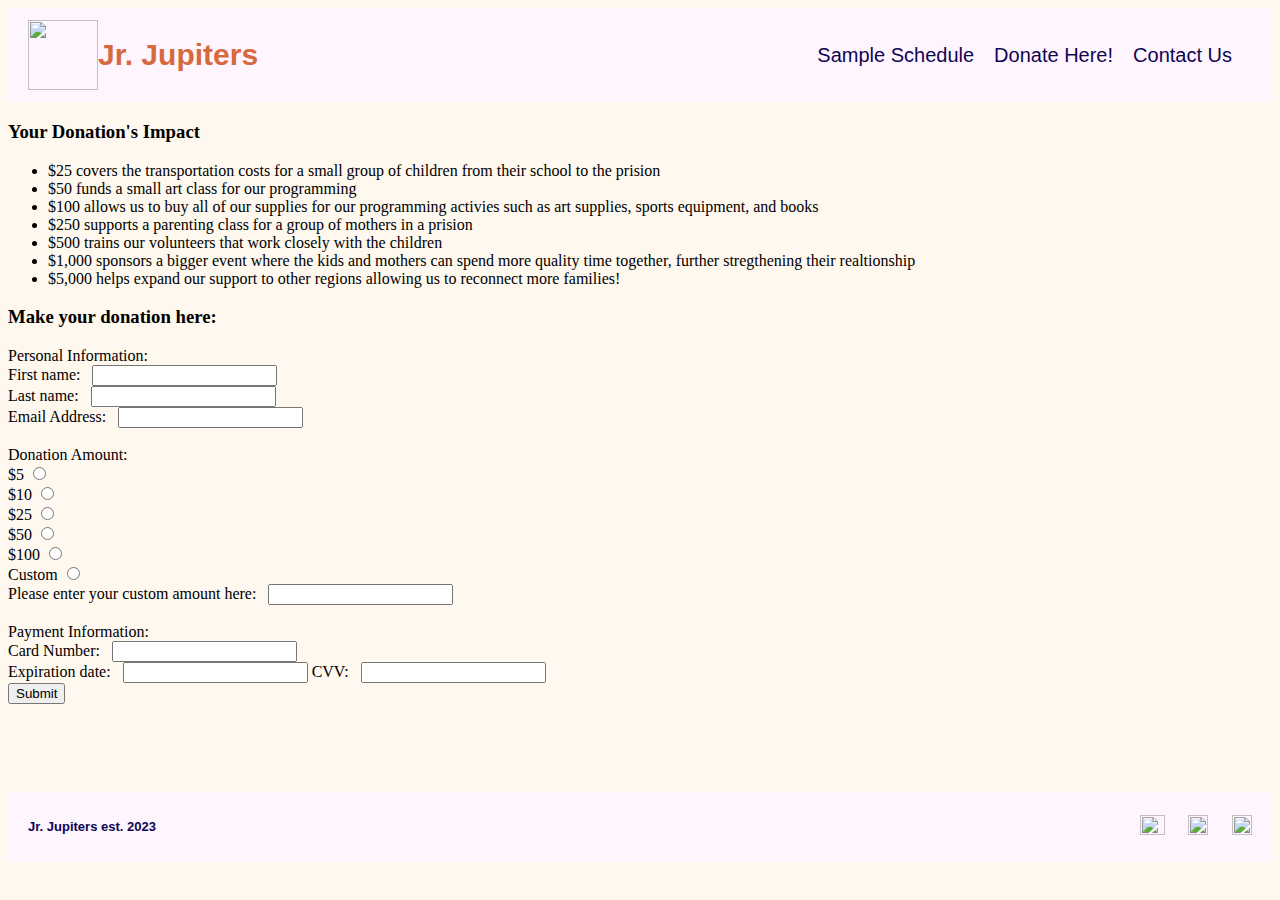
==== JrJupiters/donatePage.html @ 8966984b "Add files via upload" ====
<html>
    <head>
        <link rel="stylesheet" type="text/css" href="headerFooterStyle.css">
        <link rel="stylesheet" type="text/css" href="donateStyle.css">
        <meta name="viewport" content="width=device-width, initial-scale=1">
    </head>
    <body style="background-color:rgb(255, 248, 238)"> 
        <header>
            <div class="container">
                <div class="left">
                    <a href="index.html"><img src="JupiterLogo.png" style="width:70px;height:70px;"></a>
                    <h1>Jr. Jupiters</h1>
                </div>  
                <div class="right">
                    <ul class="nav">
                        <li><a href="sampleSchedule.html">Sample Schedule</a></li>
                        <li><a href="donatePage.html">Donate Here!</a></li>
                        <li><a href="contactPage.html">Contact Us</a></li>
                    </ul>
                </div>
            </div>
        </header>
        <main>
            <div class="container2">
                <h3>Your Donation's Impact</h3>
                <ul>
                    <li>$25 covers the transportation costs for a small group of children from their school to the prision</li>
                    <li>$50 funds a small art class for our programming </li>
                    <li>$100 allows us to buy all of our supplies for our programming activies such as art supplies, sports equipment, and books</li>
                    <li>$250 supports a parenting class for a group of mothers in a prision</li>
                    <li>$500 trains our volunteers that work closely with the children</li>
                    <li>$1,000 sponsors a bigger event where the kids and mothers can spend more quality time together, further stregthening their realtionship</li>
                    <li>$5,000 helps expand our support to other regions allowing us to reconnect more families!</li>
                </ul>
            </div>
        </main>
        <div class="formContainer">
            <form>
                <h3>Make your donation here:</h3>

                <p1>Personal Information:</p1>
                <br/> <label> First name: &nbsp; </label> <input type="text" name="firstName" /> 
                <br/> <label> Last name: &nbsp; </label> <input type="text" name="lastName" /> 
                <br/> <label>Email Address: &nbsp; </label> <input type="email" name="email" />


                <br/> <br/> 
                <p1>Donation Amount:</p1>
                <br/> <label> $5 </label> <input type="radio" name="amount" value="five" />
                <br/> <label> $10 </label> <input type="radio" name="amount" value="ten" />
                <br/> <label> $25 </label> <input type="radio" name="amount" value="25" />
                <br/> <label> $50 </label> <input type="radio" name="amount" value="50" />
                <br/> <label> $100 </label> <input type="radio" name="amount" value="100" />
                <br/> <label> Custom </label> <input type="radio" name="amount" value="custom" />
                <br/> <label> Please enter your custom amount here: &nbsp; </label> <input type="text" name="customAmount" /> 

                <br/> <br/> 
                <p1>Payment Information:</p1>
                <br/> <label>Card Number: &nbsp; </label> <input type="text" name="cardNum" />
                <br/> <label>Expiration date: &nbsp; </label> <input type="text" name="expDate" />
                <label>CVV: &nbsp; </label> <input type="text" name="CVV" />

                <br/> <input type="submit" />
            </form>
        </div>
    </br> </br> </br> </br> 
    </body>
    <footer>
        <div class="footerContainer"> 
            <h4> Jr. Jupiters est. 2023 </h4>
            <ul class="nav">
                <li> <a href="https://www.gmail.com"><img src="gmailLogo.png" style="width:25px;height:20px;"></a> </li>
                <li> <a href="https://www.instagram.com"><img src="instagramLogo.png" style="width:20px;height:20px;"></a> </li>
                <li> <a href="https://www.facebook.com"><img src="facebookLogo.png" style="width:20px;height:20px;"></a> </li>
            </ul>
        </div>
    </footer>
</html>
---- JrJupiters/headerFooterStyle.css ----
header {
    position: sticky;
    top: 0;
    z-index: 100;
}

.container {
    display: flex;
    justify-content: space-between; /* Pushes the logo and nav to the edges */
    background-color:rgb(255, 245, 255);
    align-items: center; /* Vertically center items */
    padding: 10px 20px; 
    max-width: 100%;
}

.left {
    display: flex;
    align-items: center;
}

.nav {
    list-style-type: none;
    margin: 0; 
    padding: 0; 
}

.nav li {
    margin-right: 20px
}

.nav li a {
    text-decoration: none;
    font-size: 20px;
    color: rgb(15, 6, 82); 
    font-family: 'Lucida Sans', 'Lucida Sans Regular', 'Lucida Grande', 'Lucida Sans Unicode', Geneva, Verdana, sans-serif;
}
    
.right ul {
    display: flex;
    justify-content: flex-end;
    overflow: hidden;
}

.right nav li {
    margin-left: 20px;
    color: rgb(15, 6, 82);
}

.left h1 {
    text-decoration: none; 
    font-family: 'Lucida Sans', 'Lucida Sans Regular', 'Lucida Grande', 'Lucida Sans Unicode', Geneva, Verdana, sans-serif;
    color: rgb(214, 105, 62);
    font-size: 30px;
}

.footerContainer {
    display: flex;
    justify-content: space-between; /* Pushes the children (logo and nav) to the edges */
    background-color:rgb(255, 245, 255);
    align-items: center; /* Vertically center items */
    padding: 10px 20px; 
    color: rgb(15, 6, 82); 
    font-family: 'Lucida Sans', 'Lucida Sans Regular', 'Lucida Grande', 'Lucida Sans Unicode', Geneva, Verdana, sans-serif;
    font-size: 13px;
}

.footerContainer li {
    color: rgb(15, 6, 82); 
    font-family: 'Lucida Sans', 'Lucida Sans Regular', 'Lucida Grande', 'Lucida Sans Unicode', Geneva, Verdana, sans-serif;
    font-size: 13px;
    text-decoration: none;
    display: inline;
    justify-content: flex-end;
    align-items: center;
}

.footerContainer li:last-child {
    margin-right: 0; /* Remove margin from the last link to avoid extra spacing */
}
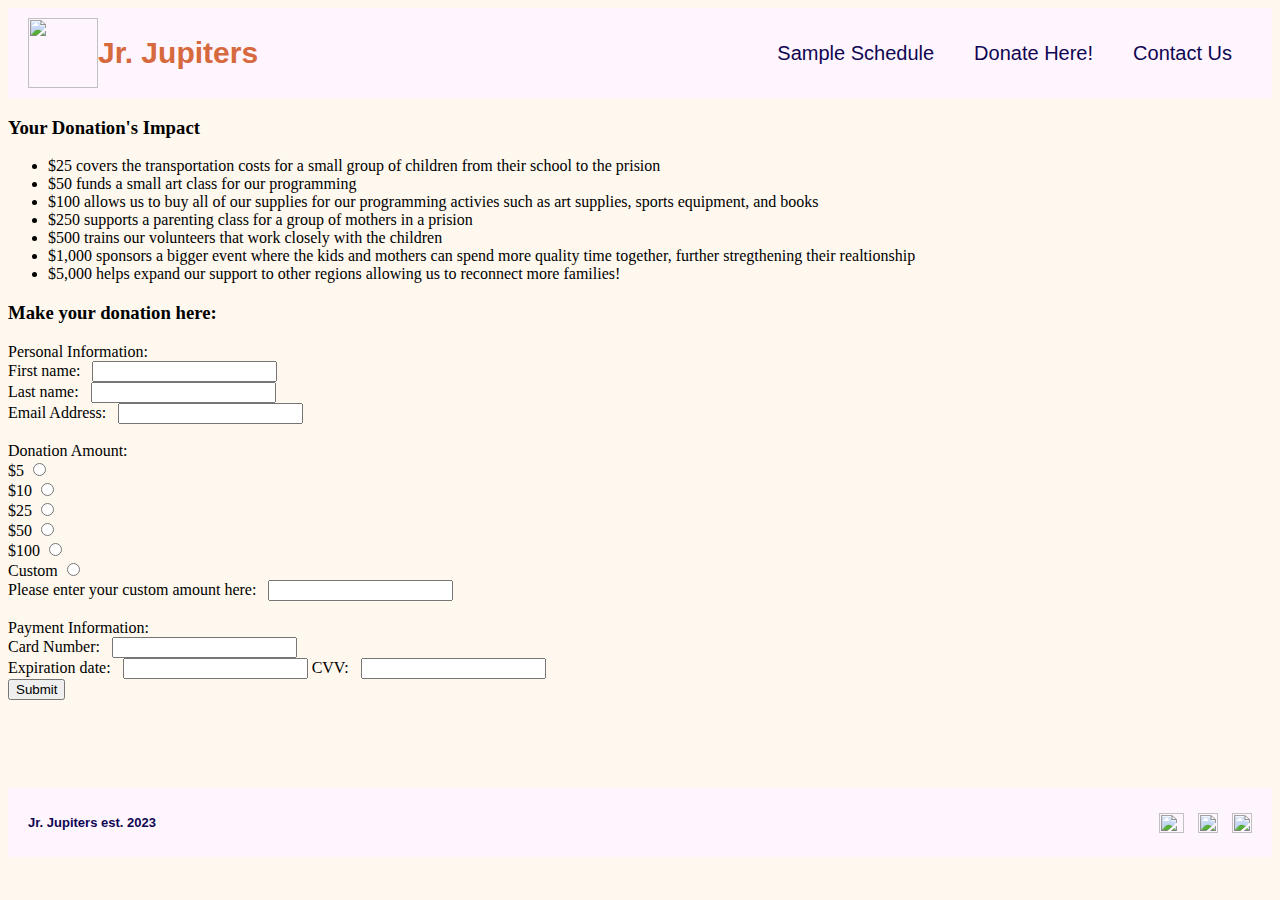
==== commit c5bafac1: "Add files via upload" ====
--- a/JrJupiters/donatePage.html
+++ b/JrJupiters/donatePage.html
@@ -3,13 +3,14 @@
         <link rel="stylesheet" type="text/css" href="headerFooterStyle.css">
         <link rel="stylesheet" type="text/css" href="donateStyle.css">
         <meta name="viewport" content="width=device-width, initial-scale=1">
+        <title>Jr. Jupiters Donation Page</title>
     </head>
     <body style="background-color:rgb(255, 248, 238)"> 
         <header>
             <div class="container">
                 <div class="left">
                     <a href="index.html"><img src="JupiterLogo.png" style="width:70px;height:70px;"></a>
-                    <h1>Jr. Jupiters</h1>
+                    <a href="index.html">Jr. Jupiters</a>
                 </div>  
                 <div class="right">
                     <ul class="nav">
--- a/JrJupiters/headerFooterStyle.css
+++ b/JrJupiters/headerFooterStyle.css
@@ -2,6 +2,7 @@
     position: sticky;
     top: 0;
     z-index: 100;
+    max-width: 100%;
 }
 
 .container {
@@ -10,7 +11,7 @@
     background-color:rgb(255, 245, 255);
     align-items: center; /* Vertically center items */
     padding: 10px 20px; 
-    max-width: 100%;
+    max-width:100%;
 }
 
 .left {
@@ -20,19 +21,28 @@
 
 .nav {
     list-style-type: none;
+    display: flex; /* Change to flex to make the navigation items horizontal */
+    justify-content: center; /* Center the navigation items horizontally */
+    align-items: center; 
     margin: 0; 
     padding: 0; 
 }
 
 .nav li {
-    margin-right: 20px
+    margin-right: 0px
 }
 
-.nav li a {
+.right a:hover {
+    background-color: rgba(153, 206, 255, 0.2);
+}
+
+.right li a {
     text-decoration: none;
     font-size: 20px;
     color: rgb(15, 6, 82); 
     font-family: 'Lucida Sans', 'Lucida Sans Regular', 'Lucida Grande', 'Lucida Sans Unicode', Geneva, Verdana, sans-serif;
+    padding:20px;
+    border-radius: 50%;
 }
     
 .right ul {
@@ -42,15 +52,41 @@
 }
 
 .right nav li {
-    margin-left: 20px;
+    margin-left: 0px;
     color: rgb(15, 6, 82);
 }
 
-.left h1 {
+.left a {
     text-decoration: none; 
     font-family: 'Lucida Sans', 'Lucida Sans Regular', 'Lucida Grande', 'Lucida Sans Unicode', Geneva, Verdana, sans-serif;
     color: rgb(214, 105, 62);
     font-size: 30px;
+    font-weight: bold;
+}
+
+@media (max-width: 950px) {
+    .right li a {
+        text-decoration: none;
+        text-align: center;
+        font-size: 13px;
+        overflow: none;
+        color: rgb(15, 6, 82); 
+        font-family: 'Lucida Sans', 'Lucida Sans Regular', 'Lucida Grande', 'Lucida Sans Unicode', Geneva, Verdana, sans-serif;
+        padding: 0px;
+        margin: 6px;
+        border-radius: 50%;
+    }
+
+    .left a {
+        text-decoration: none; 
+        font-family: 'Lucida Sans', 'Lucida Sans Regular', 'Lucida Grande', 'Lucida Sans Unicode', Geneva, Verdana, sans-serif;
+        color: rgb(214, 105, 62);
+        font-size: 20px;
+    }
+
+    .nav {
+        text-align: center; /* Center the text within the navigation items */
+    }
 }
 
 .footerContainer {
@@ -71,6 +107,7 @@
     text-decoration: none;
     display: inline;
     justify-content: flex-end;
+    margin: 7px;
     align-items: center;
 }
 
